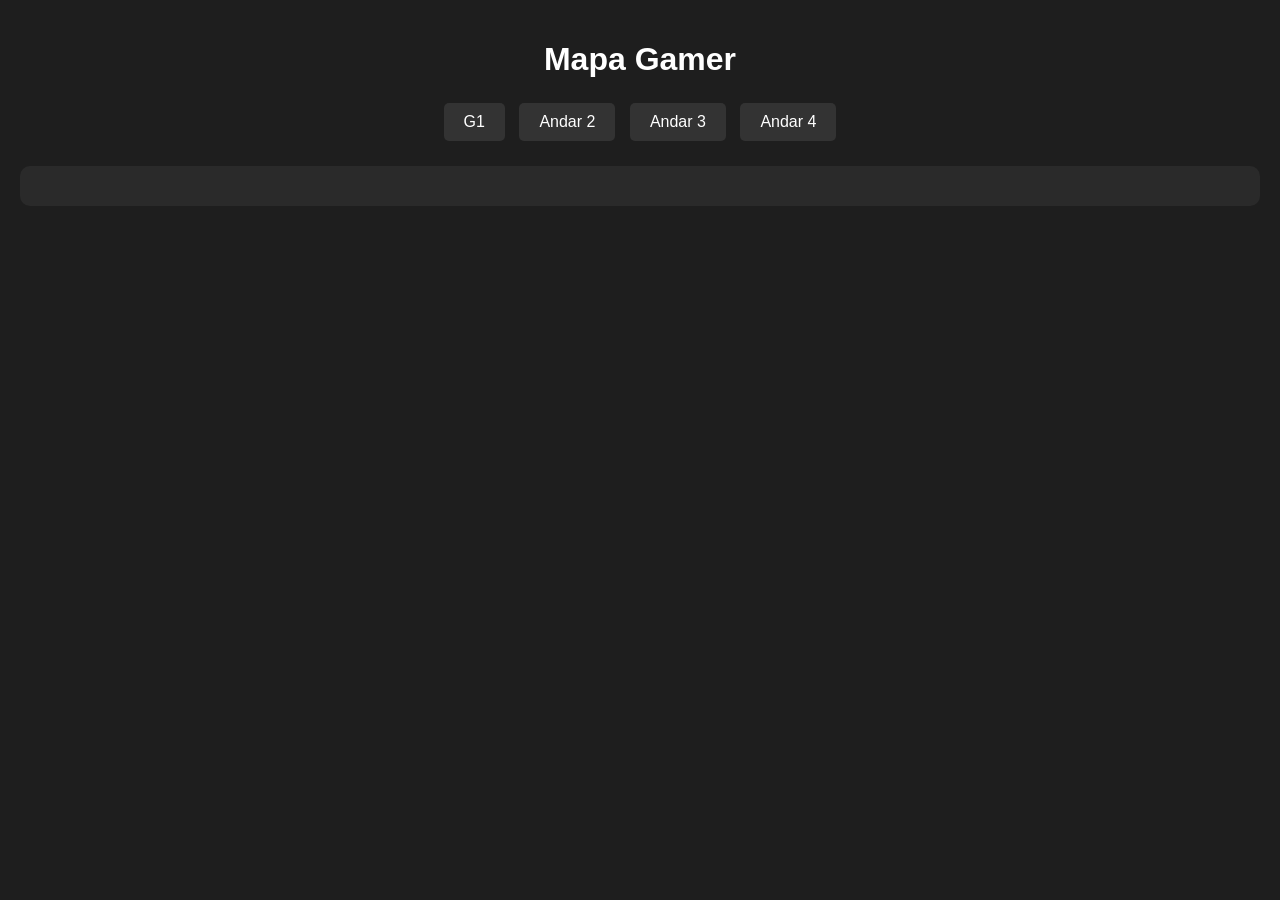
==== index.html @ f01248f5 "primeiro commit" ====
<!DOCTYPE html>
<html lang="pt-BR">
<head>
    <meta charset="UTF-8">
    <meta name="viewport" content="width=device-width, initial-scale=1.0">
    <title>Mapa do Park</title>
    <link rel="stylesheet" href="styles.css">
</head>
<body>
    <div class="container">
        <h1>Mapa Gamer</h1>
        <div class="buttons">
            <button onclick="showAttractions('G1')">G1</button>
            <button onclick="showAttractions('Andar2')">Andar 2</button>
            <button onclick="showAttractions('Andar3')">Andar 3</button>
            <button onclick="showAttractions('Andar4')">Andar 4</button>
        </div>
        <div id="attractions" class="attractions">
            <!-- The map and content will be loaded here -->
        </div>
    </div>

    <!-- Video Modal -->
    <div id="video-modal" class="video-modal">
        <div class="modal-content">
            <span class="close" onclick="closeVideoModal()">×</span>
            <h2 id="video-title"></h2>
            <video id="game-video" controls autoplay>
                <source id="game-video-source" src="" type="video/mp4">
                Seu navegador não suporta o elemento de vídeo.
            </video>
        </div>
    </div>

    <script src="script.js"></script>
</body>
</html>
---- styles.css ----
body {
    font-family: Arial, sans-serif;
    background-color: #1e1e1e; /* Dark background for consistency */
    color: #fff;
    text-align: center;
    margin: 0;
    padding: 0;
}

.container {
    padding: 20px;
    position: relative;
}

h1 {
    margin-bottom: 20px;
}

.buttons button {
    background-color: #333;
    color: #fff;
    border: none;
    padding: 10px 20px;
    margin: 5px;
    cursor: pointer;
    font-size: 16px;
    border-radius: 5px;
    transition: background-color 0.3s;
}

.buttons button:hover {
    background-color: #555;
}

.attractions {
    margin-top: 20px;
    padding: 20px;
    background-color: #2a2a2a;
    border-radius: 10px;
    display: none;
    position: relative;
    display: flex;
    justify-content: center;
    align-items: flex-start;
    gap: 20px;
}

.attractions h2 {
    margin-bottom: 10px;
}

.attractions ul {
    list-style-type: none;
    padding: 0;
}

.attractions ul li {
    margin: 5px 0;
}

video {
    width: 100%;
    max-width: 600px;
    margin-top: 20px;
    border-radius: 10px;
}

/* Styles for G1 Floor */
.elevator {
    position: absolute;
    top: 20px;
    left: 50%;
    transform: translateX(-50%);
    width: 100px;
    height: 40px;
    background-color: #666;
    color: #fff;
    text-align: center;
    line-height: 40px;
    font-weight: bold;
    font-size: 14px;
}

.entrada, .saida {
    position: absolute;
    right: 20px;
    font-weight: bold;
    font-size: 14px;
}

.entrada {
    top: 20px;
    color: #90ee90; /* Light green */
}

.saida {
    top: 50px;
    color: #ffb6c1; /* Light pink */
}

.arrow {
    font-size: 16px;
}

.sections {
    display: flex;
    justify-content: center;
    gap: 20px;
    margin-top: 80px;
}

.hologate-section, .pistol-hype-section {
    background-color: #333;
    border-radius: 10px;
    padding: 20px;
    width: 400px;
    height: 400px;
    display: flex;
    flex-direction: column;
    align-items: center;
    position: relative;
}

.hologate-section h2 {
    color: #00f; /* Blue */
    font-size: 28px;
    margin-bottom: 15px;
}

.pistol-hype-section h2 {
    color: #f00; /* Red */
    font-size: 28px;
    margin-bottom: 15px;
}

.circles {
    display: grid;
    grid-template-columns: repeat(2, 1fr);
    gap: 30px;
}

.circle {
    width: 100px;
    height: 100px;
    background-color: #fff;
    border-radius: 50%;
    display: flex;
    justify-content: center;
    align-items: center;
    font-size: 30px;
    font-weight: bold;
}

.circle.blue {
    border: 4px solid #00f; /* Blue border */
    color: #00f;
}

.circle.red {
    border: 4px solid #f00; /* Red border */
    color: #f00;
}

/* Styles for Game List */
.game-list {
    width: 150px;
    background-color: #333;
    border-radius: 10px;
    padding: 10px;
}

.game-list.left {
    position: absolute;
    left: -170px; /* Position to the left of the Hologate arena */
    top: 0;
}

.game-list.right {
    position: absolute;
    right: -170px; /* Position to the right of the Pistol Hype arena */
    top: 0;
}

.game-list h3 {
    font-size: 16px;
    margin-bottom: 10px;
    text-align: left;
}

.game-list.right h3 {
    text-transform: lowercase;
}

.game-item {
    display: flex;
    align-items: center;
    padding: 5px;
    margin-bottom: 5px;
    cursor: pointer;
    border: 1px solid #00f; /* Blue border for game items */
    border-radius: 5px;
    transition: background-color 0.3s;
}

.game-item:hover {
    background-color: #444;
}

.game-list.right .game-item {
    border: 1px solid #f00; /* Red border for right game list */
    justify-content: flex-start; /* Align items to the left for the red list */
}

.play-icon {
    margin-right: 10px;
    font-size: 16px;
    color: #00f; /* Blue play icon */
}

.game-list.right .play-icon {
    color: #f00; /* Red play icon for right game list */
}

/* Styles for Video Modal */
.video-modal {
    display: none;
    position: fixed;
    z-index: 1000;
    left: 0;
    top: 0;
    width: 100%;
    height: 100%;
    background-color: rgba(0, 0, 0, 0.8);
}

.modal-content {
    background-color: #333;
    margin: 10% auto;
    padding: 20px;
    border-radius: 10px;
    width: 80%;
    max-width: 800px;
    position: relative;
}

.close {
    position: absolute;
    top: 10px;
    right: 20px;
    color: #fff;
    font-size: 30px;
    cursor: pointer;
}

#game-video {
    width: 100%;
    max-width: 700px;
    border-radius: 10px;
}

#video-title {
    margin-bottom: 15px;
}
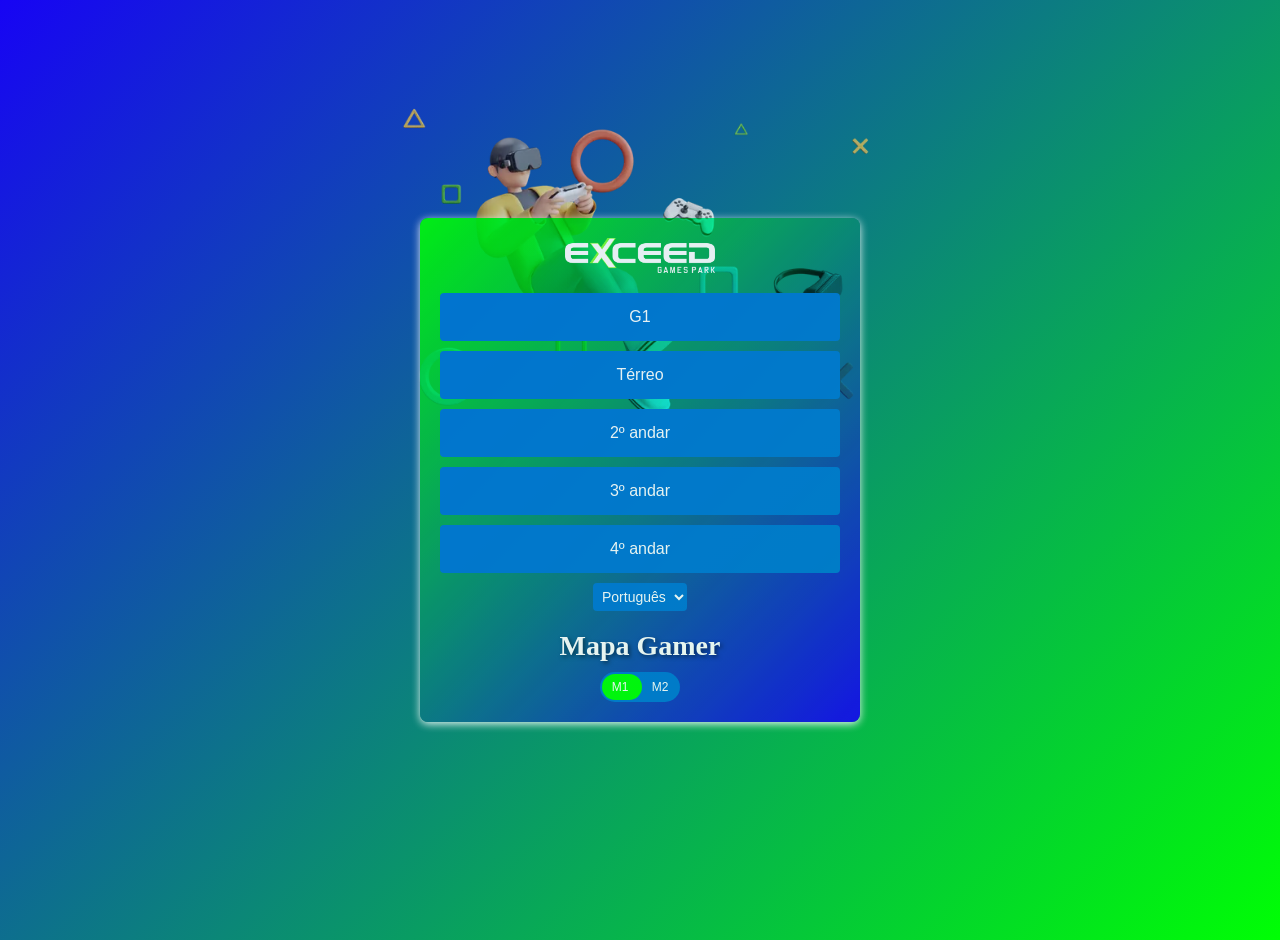
==== commit eac7844a: "primeiro commit" ====
--- a/index.html
+++ b/index.html
@@ -3,35 +3,197 @@
 <head>
     <meta charset="UTF-8">
     <meta name="viewport" content="width=device-width, initial-scale=1.0">
-    <title>Mapa do Park</title>
-    <link rel="stylesheet" href="styles.css">
+    <title>MAPA GAMER - M1</title>
+    <style>
+        body {
+            font-family: Arial, sans-serif;
+            background: linear-gradient(135deg, #1704F4 0%, #00ff04 100%);
+            margin: 0;
+            padding: 20px;
+            display: flex;
+            justify-content: center;
+            align-items: center;
+            min-height: 100vh;
+        }
+        .container {
+            background: linear-gradient(135deg, #00ff04 0%, #1704F4 100%);
+            padding: 20px;
+            border-radius: 8px;
+            box-shadow: 0 2px 8px rgb(255, 255, 255);
+            width: 100%;
+            max-width: 400px;
+            text-align: center;
+            opacity: 0.9;
+            position: relative;
+        }
+        .logo {
+            display: block;
+            margin: 0 auto 20px;
+            width: 150px;
+            height: auto;
+        }
+        .icon3d {
+            position: absolute;
+            top: 10%;
+            left: 50%;
+            transform: translate(-50%, -50%);
+            width: 550px;
+            height: auto;
+            opacity: 30;
+            mix-blend-mode: overlay;
+            z-index: -1;
+            pointer-events: none;
+        }
+        h1 {
+            font-family: Georgia, serif;
+            font-size: 28px;
+            margin-bottom: 10px;
+            color: #ffffff;
+            text-shadow: 2px 2px 4px rgba(0, 0, 0, 0.5);
+        }
+        .floor-option {
+            display: block;
+            padding: 15px;
+            margin: 10px 0;
+            background-color: #0078d4;
+            color: #fff;
+            text-decoration: none;
+            border-radius: 4px;
+            font-size: 16px;
+            transition: background-color 0.2s;
+            position: relative;
+            z-index: 1;
+        }
+        .floor-option:hover {
+            background-color: #005a9e;
+        }
+        .toggle-switch {
+            position: relative;
+            width: 80px;
+            height: 30px;
+            background-color: #0078d4;
+            border-radius: 15px;
+            display: flex;
+            align-items: center;
+            justify-content: space-between;
+            margin: 0 auto;
+            cursor: pointer;
+            transition: background-color 0.3s;
+        }
+        .toggle-switch span {
+            color: #fff;
+            font-size: 12px;
+            width: 50%;
+            text-align: center;
+            z-index: 1;
+        }
+        .toggle-slider {
+            position: absolute;
+            width: 40px;
+            height: 26px;
+            background-color: #00ff04;
+            border-radius: 13px;
+            top: 2px;
+            left: 2px;
+            transition: transform 0.3s;
+        }
+        .toggle-switch.on .toggle-slider {
+            transform: translateX(38px);
+        }
+        .language-select {
+            display: block;
+            margin: 10px auto;
+            padding: 5px;
+            background-color: #0078d4;
+            color: #fff;
+            border: none;
+            border-radius: 4px;
+            font-size: 14px;
+            cursor: pointer;
+        }
+        .language-select:hover {
+            background-color: #005a9e;
+        }
+    </style>
 </head>
 <body>
     <div class="container">
-        <h1>Mapa Gamer</h1>
-        <div class="buttons">
-            <button onclick="showAttractions('G1')">G1</button>
-            <button onclick="showAttractions('Andar2')">Andar 2</button>
-            <button onclick="showAttractions('Andar3')">Andar 3</button>
-            <button onclick="showAttractions('Andar4')">Andar 4</button>
-        </div>
-        <div id="attractions" class="attractions">
-            <!-- The map and content will be loaded here -->
+        <img src="icon/exceed.logo.png" alt="Logotipo do Hologate" class="logo">
+        <img src="icon/3d icon1.webp" alt="Ícone do controlador" class="icon3d">
+        <a href="g1.html" class="floor-option" data-lang="g1">G1</a>
+        <a href="terreo.html" class="floor-option" data-lang="terreo">Térreo</a>
+        <a href="segundo-andar.html" class="floor-option" data-lang="segundo-andar">2º andar</a>
+        <a href="terceiro-andar.html" class="floor-option" data-lang="terceiro-andar">3º andar</a>
+        <a href="quarto-andar.html" class="floor-option" data-lang="quarto-andar">4º andar</a>
+        <select class="language-select" onchange="changeLanguage(this.value)">
+            <option value="pt">Português</option>
+            <option value="en">English</option>
+            <option value="es">Español</option>
+        </select>
+        <h1 data-lang="mapa-gamer">Mapa Gamer</h1>
+        <div class="toggle-switch" onclick="toggleLayout()">
+            <span>M1</span>
+            <span>M2</span>
+            <div class="toggle-slider"></div>
         </div>
     </div>
 
-    <!-- Video Modal -->
-    <div id="video-modal" class="video-modal">
-        <div class="modal-content">
-            <span class="close" onclick="closeVideoModal()">×</span>
-            <h2 id="video-title"></h2>
-            <video id="game-video" controls autoplay>
-                <source id="game-video-source" src="" type="video/mp4">
-                Seu navegador não suporta o elemento de vídeo.
-            </video>
-        </div>
-    </div>
+    <script>
+        const translations = {
+            pt: {
+                "g1": "G1",
+                "terreo": "Térreo",
+                "segundo-andar": "2º andar",
+                "terceiro-andar": "3º andar",
+                "quarto-andar": "4º andar",
+                "mapa-gamer": "Mapa Gamer"
+            },
+            en: {
+                "g1": "G1",
+                "terreo": "Ground Floor",
+                "segundo-andar": "2nd Floor",
+                "terceiro-andar": "3rd Floor",
+                "quarto-andar": "4th Floor",
+                "mapa-gamer": "Gamer Map"
+            },
+            es: {
+                "g1": "G1",
+                "terreo": "Planta Baja",
+                "segundo-andar": "2º Piso",
+                "terceiro-andar": "3º Piso",
+                "quarto-andar": "4º Piso",
+                "mapa-gamer": "Mapa Gamer"
+            }
+        };
 
-    <script src="script.js"></script>
+        function changeLanguage(lang) {
+            localStorage.setItem('selectedLanguage', lang); // Armazena o idioma
+            updateLanguage(lang);
+        }
+
+        function updateLanguage(lang) {
+            document.querySelectorAll('[data-lang]').forEach(element => {
+                const key = element.getAttribute('data-lang');
+                element.textContent = translations[lang][key];
+            });
+            document.documentElement.lang = lang === 'pt' ? 'pt-BR' : lang;
+            const select = document.querySelector('.language-select');
+            select.value = lang; // Sincroniza o dropdown
+        }
+
+        function toggleLayout() {
+            const switchElement = document.querySelector('.toggle-switch');
+            switchElement.classList.toggle('on');
+            if (switchElement.classList.contains('on')) {
+                window.location.href = 'M2.html';
+            }
+        }
+
+        // Carrega o idioma salvo ou usa português como padrão
+        window.onload = () => {
+            const savedLang = localStorage.getItem('selectedLanguage') || 'pt';
+            updateLanguage(savedLang);
+        };
+    </script>
 </body>
 </html>
